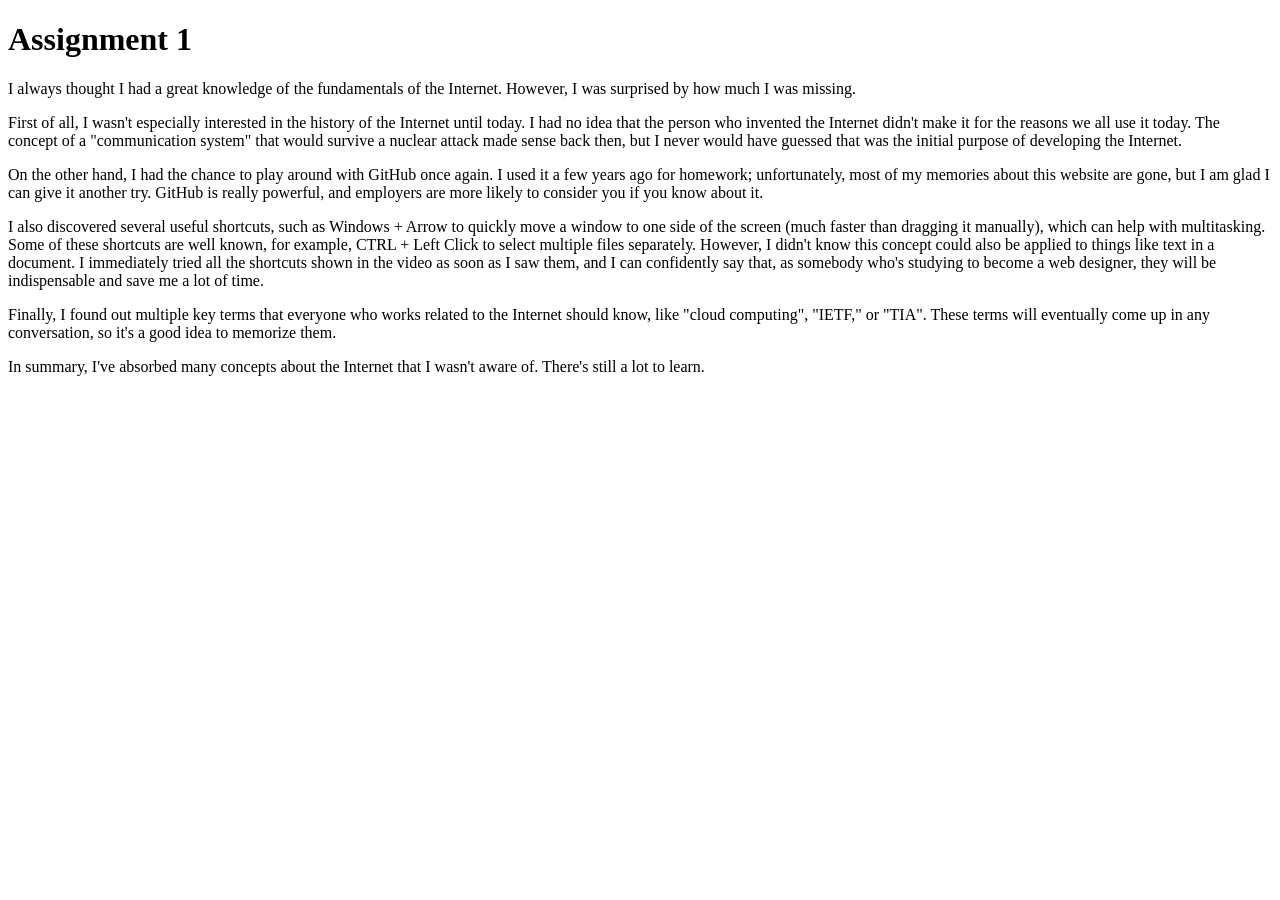
==== web110/assignment1.html @ ceb56380 "Added assignment 9" ====
<!DOCTYPE html>
<html lang="en">
<head>
    <meta charset="UTF-8">
    <title>Assignment 1</title>
</head>
<body>
    <h1>Assignment 1</h1>
    <p> I always thought I had a great knowledge of the fundamentals of the Internet. However, I was surprised by how much I was missing.</p>
    <p> First of all, I wasn't especially interested in the history of the Internet until today. I had no idea that the person who invented the Internet didn't make it for the reasons we all use it today. The concept of a "communication system" that would survive a nuclear attack made sense back then, but I never would have guessed that was the initial purpose of developing the Internet.</p>
    <p>On the other hand, I had the chance to play around with GitHub once again. I used it a few years ago for homework; unfortunately, most of my memories about this website are gone, but I am glad I can give it another try. GitHub is really powerful, and employers are more likely to consider you if you know about it.</p>
    <p>I also discovered several useful shortcuts, such as Windows + Arrow to quickly move a window to one side of the screen (much faster than dragging it manually), which can help with multitasking. Some of these shortcuts are well known, for example, CTRL + Left Click to select multiple files separately. However, I didn't know this concept could also be applied to things like text in a document. I immediately tried all the shortcuts shown in the video as soon as I saw them, and I can confidently say that, as somebody who's studying to become a web designer, they will be indispensable and save me a lot of time.</p>
    <p>Finally, I found out multiple key terms that everyone who works related to the Internet should know, like "cloud computing", "IETF," or "TIA". These terms will eventually come up in any conversation, so it's a good idea to memorize them.</p>
    <p>In summary, I've absorbed many concepts about the Internet that I wasn't aware of. There's still a lot to learn.</p>
</body>
</html>
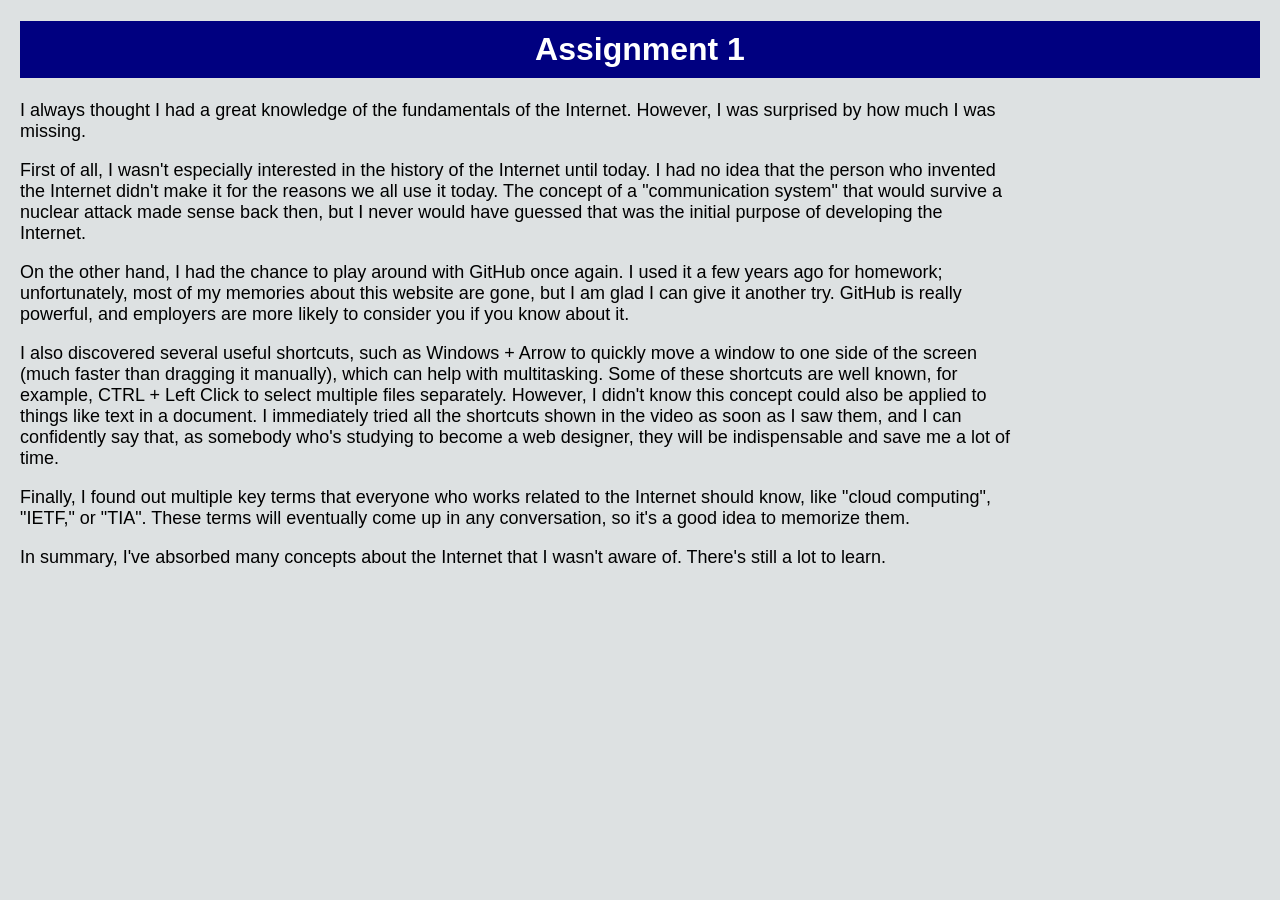
==== commit 0d6fca00: "Added external CSS and assignment 10" ====
--- a/web110/assignment1.html
+++ b/web110/assignment1.html
@@ -3,6 +3,7 @@
 <head>
     <meta charset="UTF-8">
     <title>Assignment 1</title>
+    <link href="style.css" rel="stylesheet" type="text/css">
 </head>
 <body>
     <h1>Assignment 1</h1>
--- a/web110/style.css
+++ b/web110/style.css
@@ -0,0 +1,18 @@
+body {
+    background-color: rgb(221, 225, 226);
+    font-family: Arial, sans-serif;
+    margin: 20px;
+}
+
+h1 {
+    color: white;
+    background-color: navy;
+    text-align: center;
+    padding: 10px;
+}
+
+p {
+    color: black;
+    font-size: 18px;
+    width: 80%;
+}
